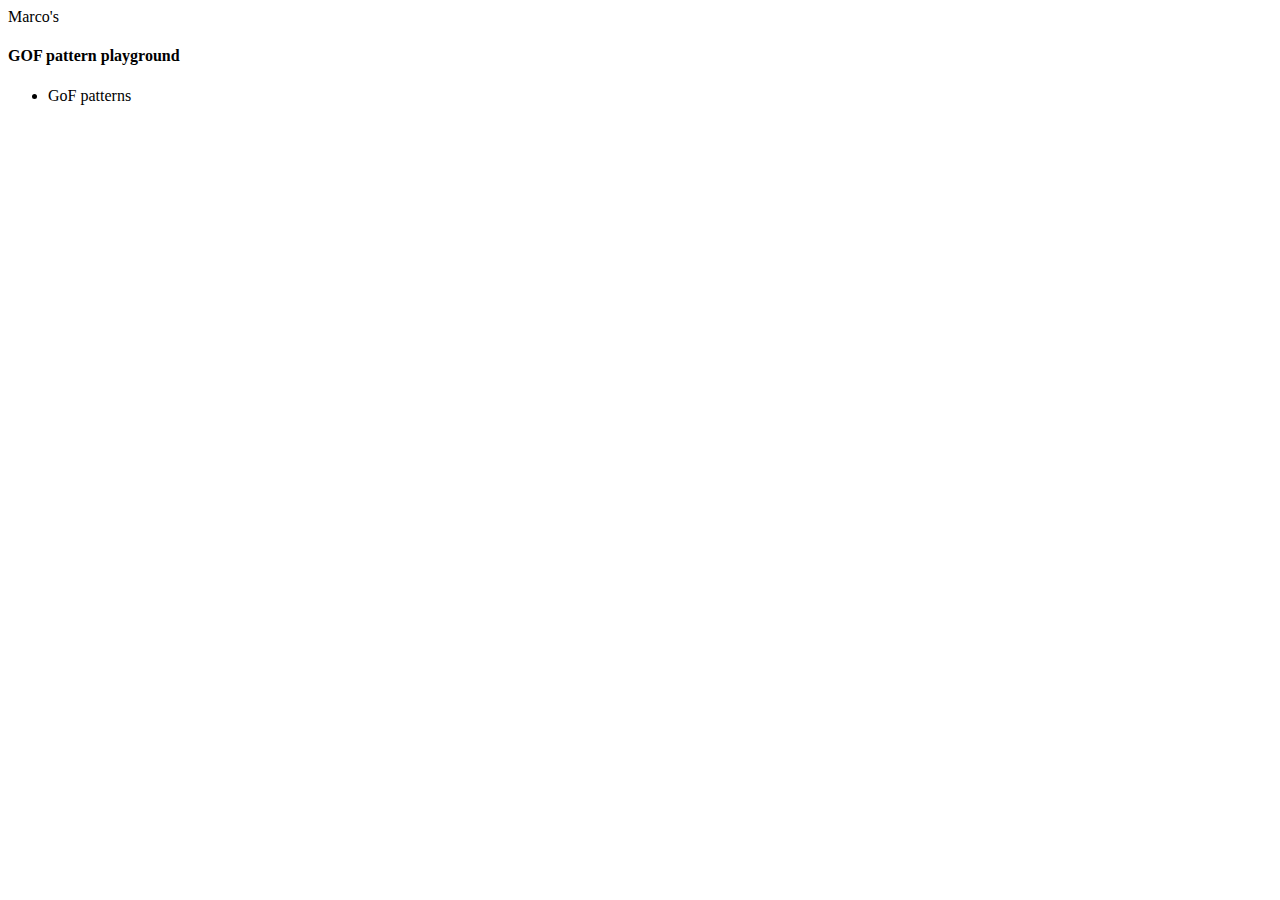
==== playground/webApp/app/index.html @ f1750f68 "pattern overview" ====
<!DOCTYPE html>
<html lang="en" ng-app="myApp">
  <head>
    <link href="app.css" rel="stylesheet">
    <link href="bower_components/bootstrap/dist/css/bootstrap.min.css" rel="stylesheet">
    <title>TheMarCoder playground</title>
  </head>
  <body>

    <!-- bower -->
    <script src="bower_components/jquery/jquery.min.js"></script>
    <script src="bower_components/bootstrap/dist/js/bootstrap.min.js"></script>
    <script src="bower_components/angular/angular.js"></script>
    <script src="bower_components/angular-route/angular-route.js"></script>
    <script src="bower_components/angular-ui-router/release/angular-ui-router.js"></script>
    <script src="bower_components/jquery/jquery.js"></script>

    <!-- app -->
    <script src="app.js"></script>
    <script src="gofPlayground/stateDefinition.js"></script>

    <script src="gofPlayground/views/console/consoleCtrl.js"></script>
    <script src="gofPlayground/services/healthCheckService.js"></script>

    <!-- components -->
    <script src="components/version/version.js"></script>
    <script src="components/version/version-directive.js"></script>
    <script src="components/version/interpolate-filter.js"></script>

    <div class="container-fluid">
      <div class="playgroundHeader col-xs-12 text-center">
        <div>Marco's</div>
        <h4>GOF pattern playground</h4>
      </div>

        <ul class="nav col-xs-12 nav-tabs">
          <li ui-sref-active="active"><a ui-sref="gofPlayground.patterns">GoF patterns</a></li>
        </ul>

      <!-- THIS IS WHERE WE WILL INJECT OUR CONTENT ============================== -->
      <div ui-view></div>
    </div>

  </body>
</html>
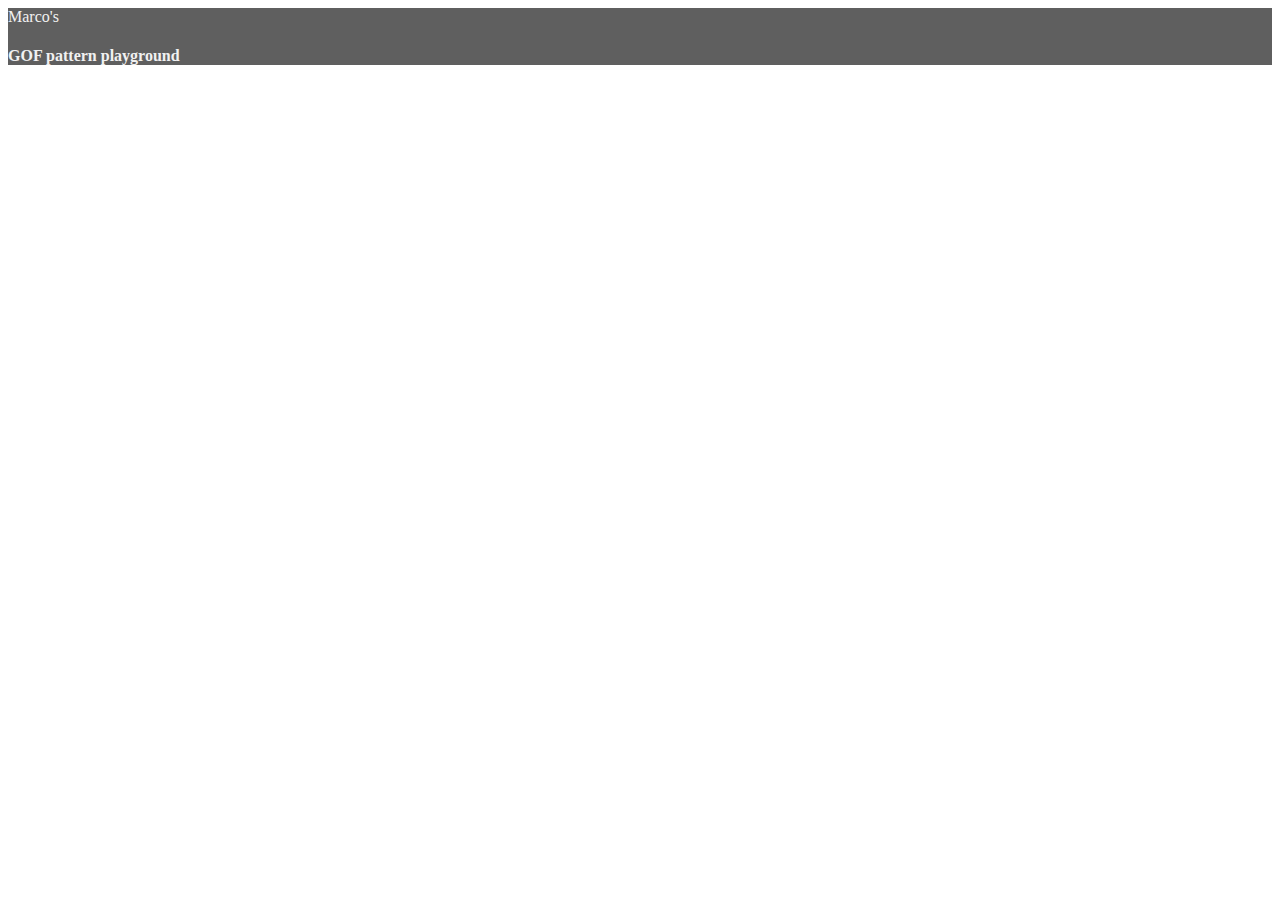
==== commit 128e8c17: "colored pattern overview" ====
--- a/playground/webApp/app/index.html
+++ b/playground/webApp/app/index.html
@@ -2,6 +2,7 @@
 <html lang="en" ng-app="myApp">
   <head>
     <link href="app.css" rel="stylesheet">
+    <link href="bower_components/popper.js/dist/umd/popper.min.js" rel="stylesheet">
     <link href="bower_components/bootstrap/dist/css/bootstrap.min.css" rel="stylesheet">
     <title>TheMarCoder playground</title>
   </head>
@@ -33,10 +34,6 @@
         <h4>GOF pattern playground</h4>
       </div>
 
-        <ul class="nav col-xs-12 nav-tabs">
-          <li ui-sref-active="active"><a ui-sref="gofPlayground.patterns">GoF patterns</a></li>
-        </ul>
-
       <!-- THIS IS WHERE WE WILL INJECT OUR CONTENT ============================== -->
       <div ui-view></div>
     </div>
--- a/playground/webApp/app/app.css
+++ b/playground/webApp/app/app.css
@@ -0,0 +1,45 @@
+/* app css stylesheet */
+
+.menu {
+  list-style: none;
+  border-bottom: 0.1em solid darkgrey;
+  margin-bottom: 2em;
+  padding: 0 0 0.5em;
+  padding-left: 10px;
+}
+
+.menu:before {
+  content: " ";
+}
+
+.menu:after {
+  content: " ";
+}
+
+.menu > li {
+  display: inline;
+}
+
+.menu > li + li:before {
+  content: "|";
+  padding-right: 0.3em;
+}
+
+.playgroundHeader {
+    background: #5f5f5f !important;
+    color: #f1f1f1;
+}
+
+.welcomeBackground {
+    background: #87CEFA !important;
+}
+
+.console {
+    color: darkgreen;
+    font-family: "Times New Roman";
+}
+
+.fixed-panel {
+  min-height: 180px;
+  max-height: 180px;
+}